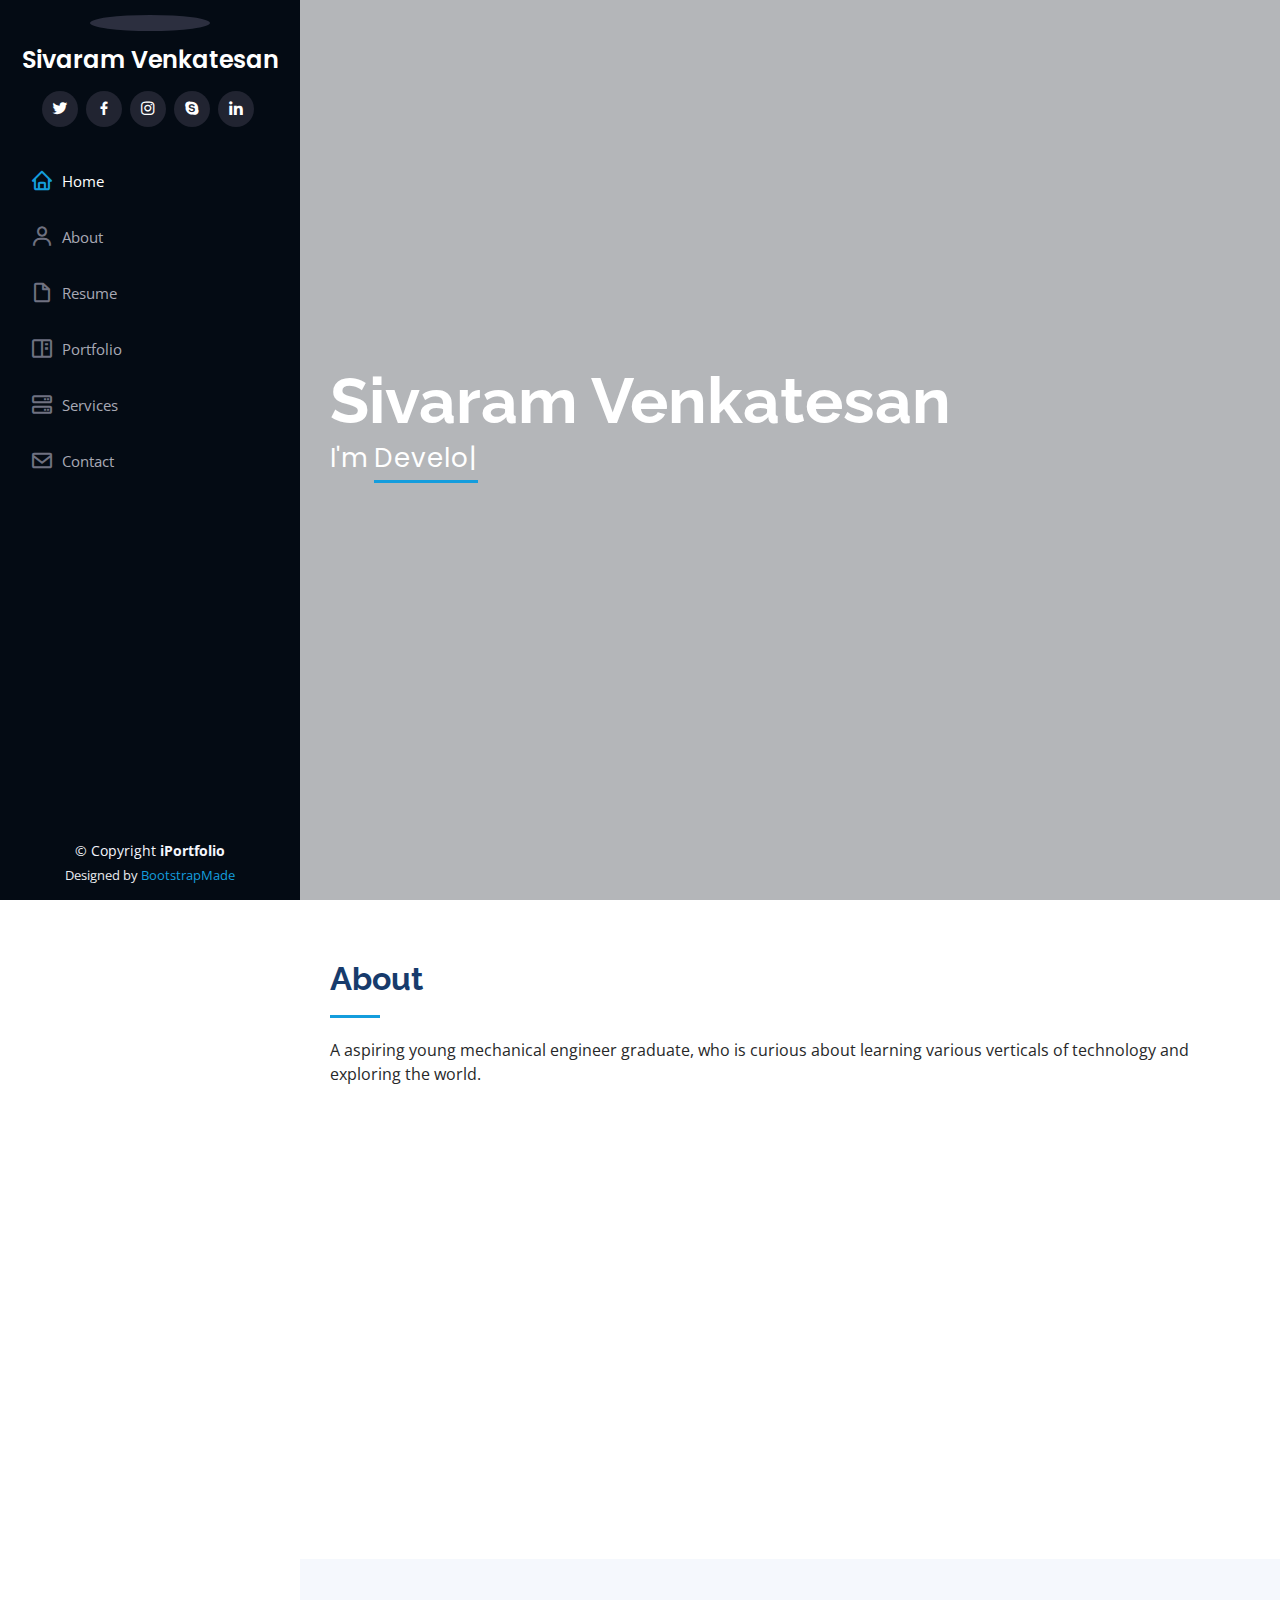
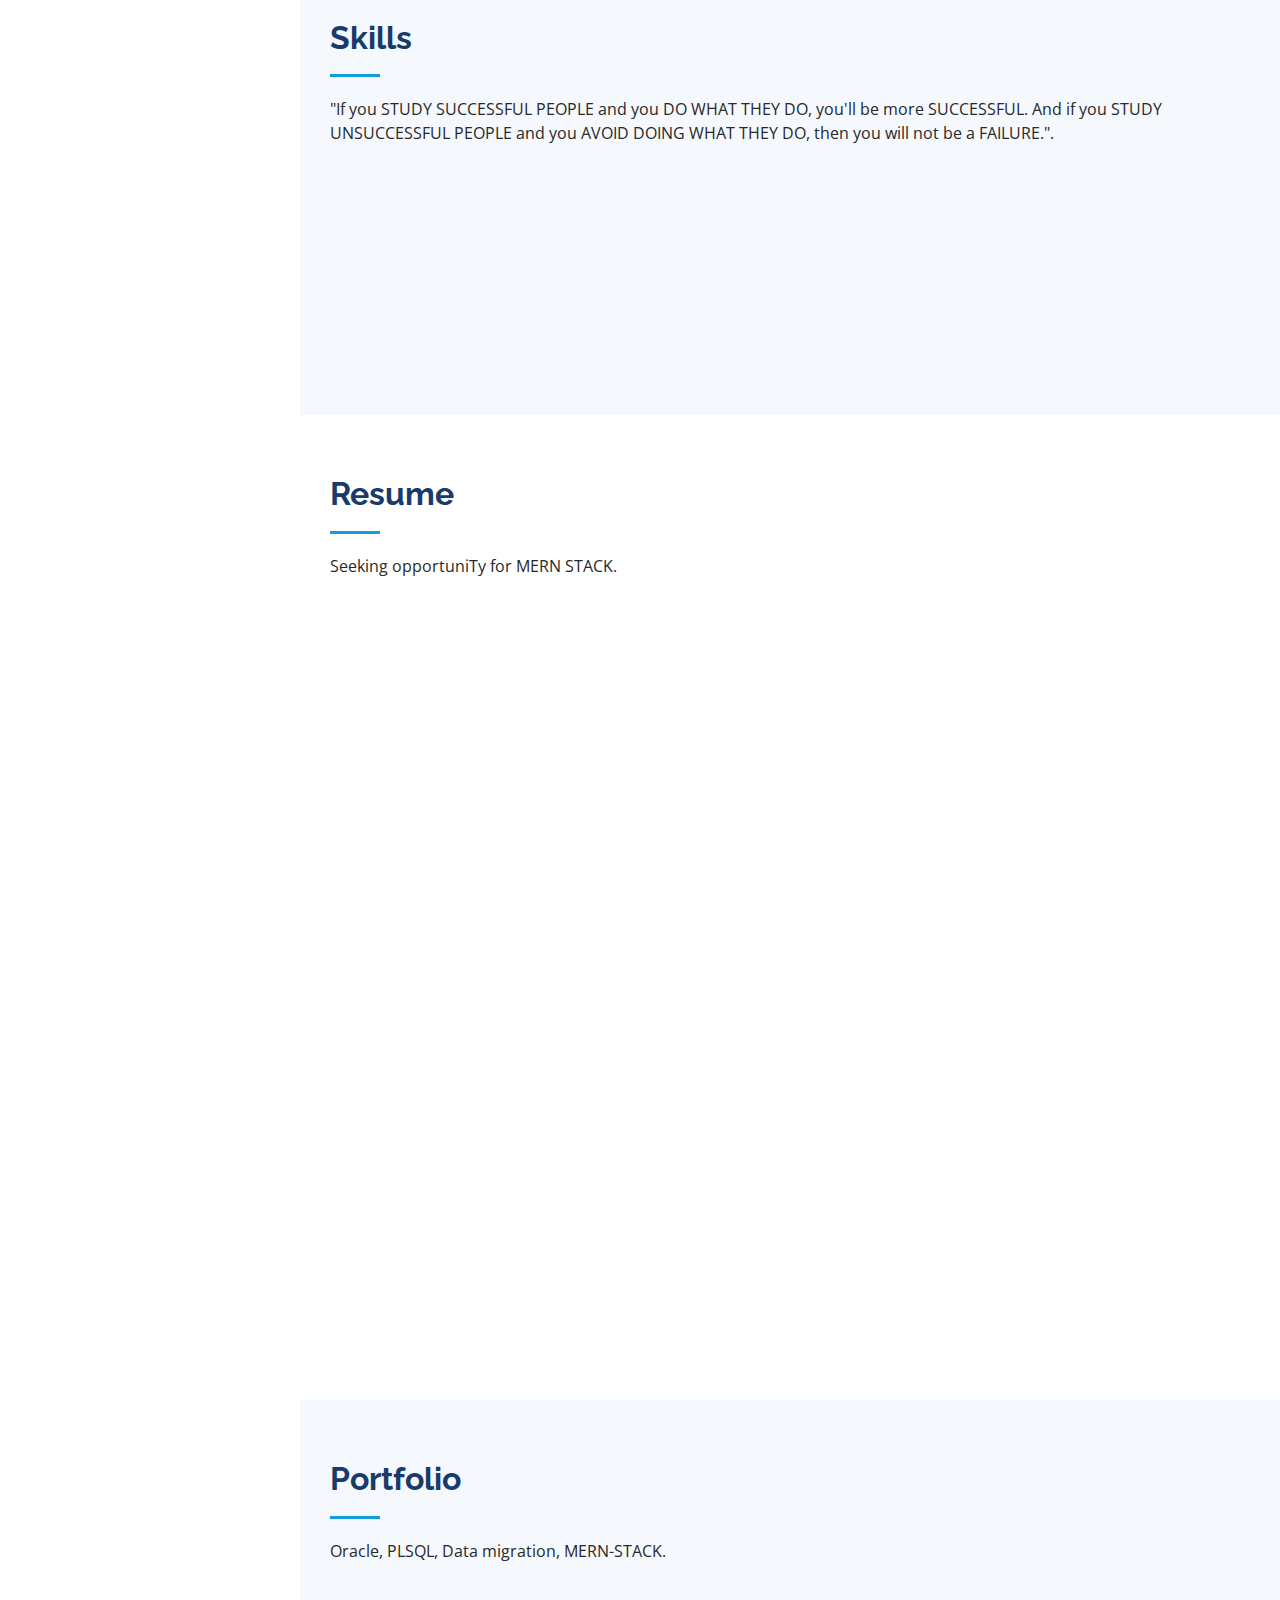
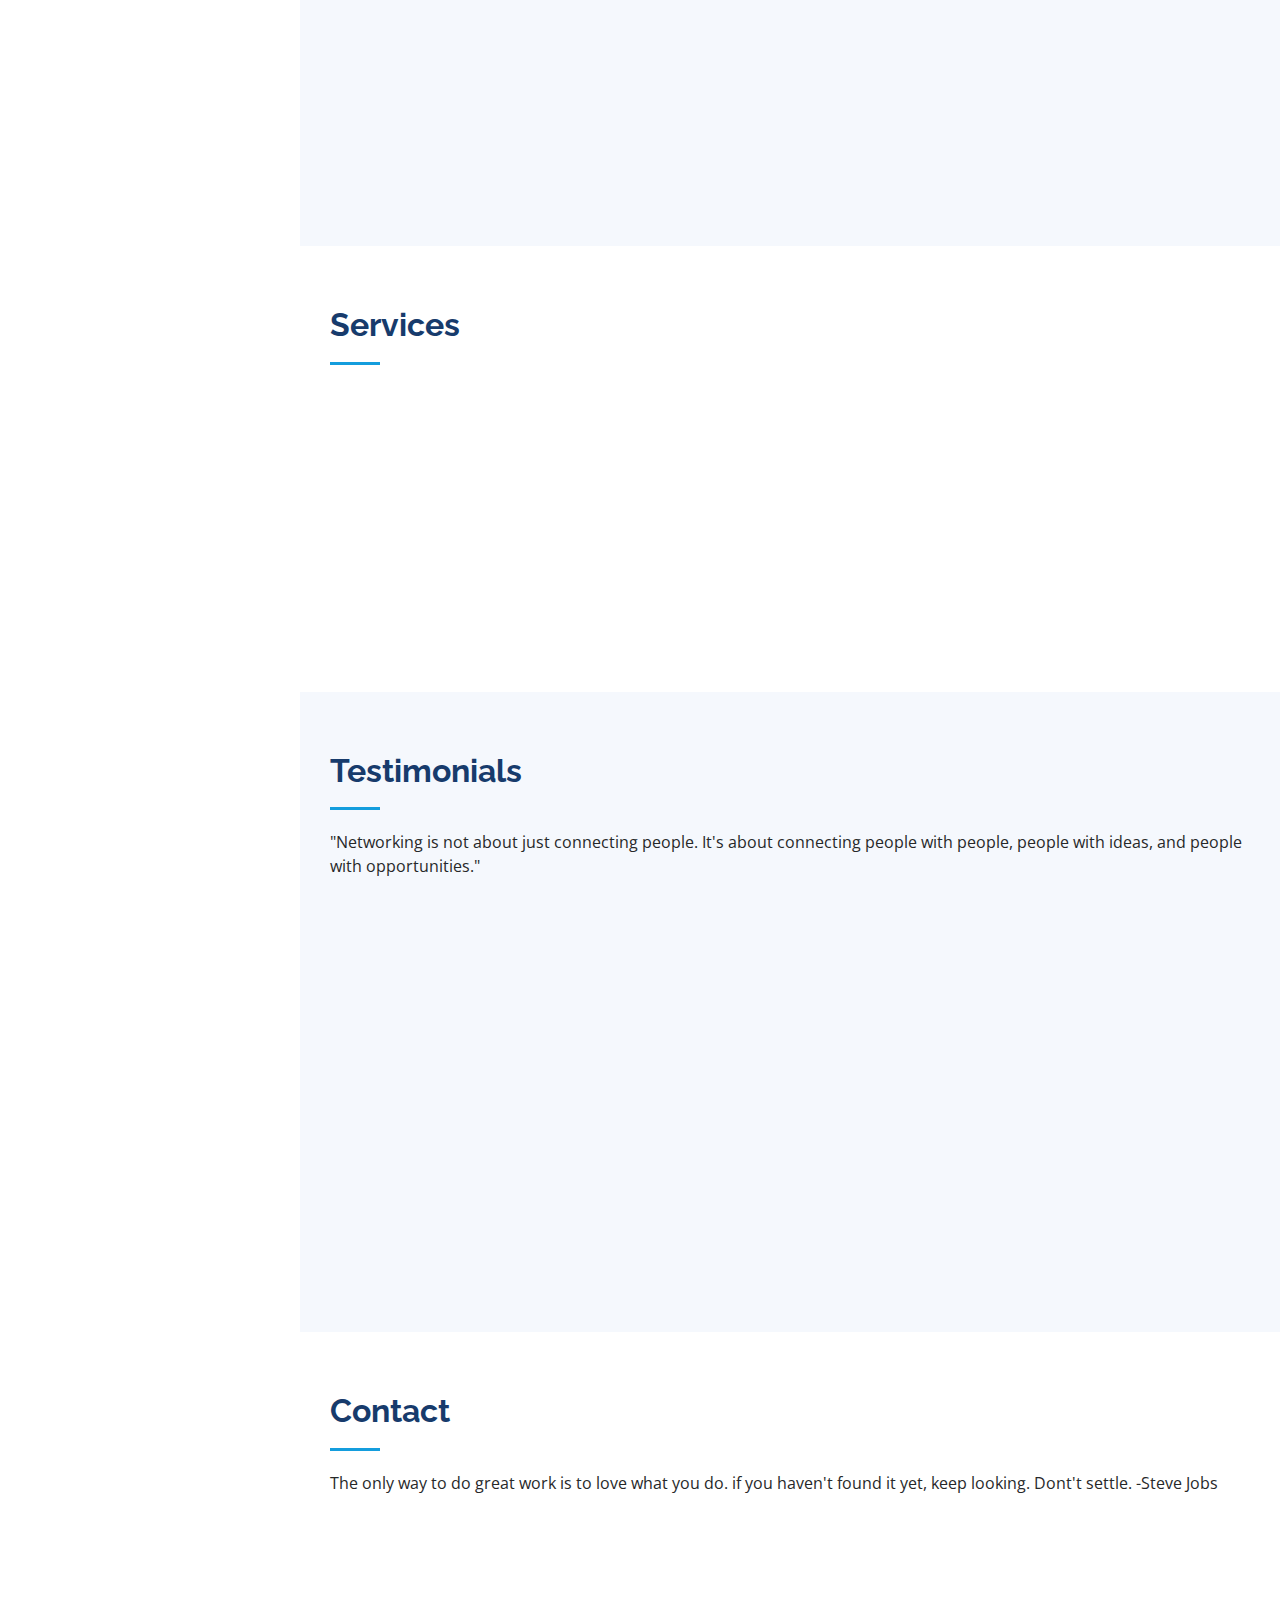
==== index.html @ 82031f33 "Initial commit" ====
<!DOCTYPE html>
<html lang="en">

<head>
  <meta charset="utf-8">
  <meta content="width=device-width, initial-scale=1.0" name="viewport">

  <title>Sivaram Venkatesan - Index</title>
  <meta content="" name="description">
  <meta content="" name="keywords">

  <!-- Favicons -->
  <link href="assets/img/favicon.png" rel="icon">
  <link href="assets/img/apple-touch-icon.png" rel="apple-touch-icon">

  <!-- Google Fonts -->
  <link href="https://fonts.googleapis.com/css?family=Open+Sans:300,300i,400,400i,600,600i,700,700i|Raleway:300,300i,400,400i,500,500i,600,600i,700,700i|Poppins:300,300i,400,400i,500,500i,600,600i,700,700i" rel="stylesheet">

  <!-- Vendor CSS Files -->
  <link href="assets/vendor/aos/aos.css" rel="stylesheet">
  <link href="assets/vendor/bootstrap/css/bootstrap.min.css" rel="stylesheet">
  <link href="assets/vendor/bootstrap-icons/bootstrap-icons.css" rel="stylesheet">
  <link href="assets/vendor/boxicons/css/boxicons.min.css" rel="stylesheet">
  <link href="assets/vendor/glightbox/css/glightbox.min.css" rel="stylesheet">
  <link href="assets/vendor/swiper/swiper-bundle.min.css" rel="stylesheet">

  <!-- Template Main CSS File -->
  <link href="assets/css/style.css" rel="stylesheet">

  <!-- =======================================================
  * Template Name: iPortfolio
  * Updated: Jan 09 2024 with Bootstrap v5.3.2
  * Template URL: https://bootstrapmade.com/iportfolio-bootstrap-portfolio-websites-template/
  * Author: BootstrapMade.com
  * License: https://bootstrapmade.com/license/
  ======================================================== -->
</head>

<body>

  <!-- ======= Mobile nav toggle button ======= -->
  <i class="bi bi-list mobile-nav-toggle d-xl-none"></i>

  <!-- ======= Header ======= -->
  <header id="header">
    <div class="d-flex flex-column">

      <div class="profile">
        <img src="assets/img/profile-img.jpg" alt="" class="img-fluid rounded-circle">
        <h1 class="text-light"><a href="index.html">Sivaram Venkatesan</a></h1>
        <div class="social-links mt-3 text-center">
          <a href="#" class="twitter"><i class="bx bxl-twitter"></i></a>
          <a href="#" class="facebook"><i class="bx bxl-facebook"></i></a>
          <a href="https://www.instagram.com/sivaram_._v/" class="instagram"><i class="bx bxl-instagram"></i></a>
          <a href="#" class="google-plus"><i class="bx bxl-skype"></i></a>
          <a href="#" class="linkedin"><i class="bx bxl-linkedin"></i></a>
        </div>
      </div>

      <nav id="navbar" class="nav-menu navbar">
        <ul>
          <li><a href="#hero" class="nav-link scrollto active"><i class="bx bx-home"></i> <span>Home</span></a></li>
          <li><a href="#about" class="nav-link scrollto"><i class="bx bx-user"></i> <span>About</span></a></li>
          <li><a href="#resume" class="nav-link scrollto"><i class="bx bx-file-blank"></i> <span>Resume</span></a></li>
          <li><a href="#portfolio" class="nav-link scrollto"><i class="bx bx-book-content"></i> <span>Portfolio</span></a></li>
          <li><a href="#services" class="nav-link scrollto"><i class="bx bx-server"></i> <span>Services</span></a></li>
          <li><a href="#contact" class="nav-link scrollto"><i class="bx bx-envelope"></i> <span>Contact</span></a></li>
        </ul>
      </nav><!-- .nav-menu -->
    </div>
  </header><!-- End Header -->

  <!-- ======= Hero Section ======= -->
  <section id="hero" class="d-flex flex-column justify-content-center align-items-center">
    <div class="hero-container" data-aos="fade-in">
      <h1>Sivaram Venkatesan</h1>
      <p>I'm <span class="typed" data-typed-items="Developer, Traveller, Freelancer"></span></p>
    </div>
  </section><!-- End Hero -->

  <main id="main">

    <!-- ======= About Section ======= -->
    <section id="about" class="about">
      <div class="container">

        <div class="section-title">
          <h2>About</h2>
          <p>A aspiring young mechanical engineer graduate, who is curious about learning various verticals of technology and exploring the world.</p>
        </div>

        <div class="row">
          <div class="col-lg-4" data-aos="fade-right">
            <img src="assets/img/profile-img.jpg" class="img-fluid" alt="">
          </div>
          <div class="col-lg-8 pt-4 pt-lg-0 content" data-aos="fade-left">
            <h3>Oracle Back-End Developer in PLSQL &amp; Full-stack enthusiast.</h3>
            <p class="fst-italic">
              "Black Color is some time sentimentally bad; But, every black board makes the student life bright".
                                                                          <br>-Dr.APJ. ABDUL KALAM<br>
            </p>
            <div class="row">
              <div class="col-lg-6">
                <ul>
                  <li><i class="bi bi-chevron-right"></i> <strong>Birthday:</strong> <span>07 Oct 1999</span></li>
                  <li><i class="bi bi-chevron-right"></i> <strong>Website:</strong> <span>www.example.com</span></li>
                  <li><i class="bi bi-chevron-right"></i> <strong>Phone:</strong> <span>8825684510</span></li>
                  <li><i class="bi bi-chevron-right"></i> <strong>City:</strong> <span>Chennai,India</span></li>
                </ul>
              </div>
              <div class="col-lg-6">
                <ul>
                  <li><i class="bi bi-chevron-right"></i> <strong>Age:</strong> <span>25</span></li>
                  <li><i class="bi bi-chevron-right"></i> <strong>Degree:</strong> <span>Bachelor</span></li>
                  <li><i class="bi bi-chevron-right"></i> <strong>PhEmailone:</strong> <span>email@example.com</span></li>
                  <li><i class="bi bi-chevron-right"></i> <strong>Freelance:</strong> <span>Available</span></li>
                </ul>
              </div>
            </div>
            <p>
              "As a engineering, I'm very much excited to join and contribute to the world of digital transformation."
            </p>
          </div>
        </div>

      </div>
    </section><!-- End About Section -->

    <!-- ======= Facts Section ======= -->
    <!-- <section id="facts" class="facts">
      <div class="container">

        <div class="section-title">
          <h2>Facts</h2>
          <p>Magnam dolores commodi suscipit. Necessitatibus eius consequatur ex aliquid fuga eum quidem. Sit sint consectetur velit. Quisquam quos quisquam cupiditate. Et nemo qui impedit suscipit alias ea. Quia fugiat sit in iste officiis commodi quidem hic quas.</p>
        </div>

        <div class="row no-gutters">

          <div class="col-lg-3 col-md-6 d-md-flex align-items-md-stretch" data-aos="fade-up">
            <div class="count-box">
              <i class="bi bi-emoji-smile"></i>
              <span data-purecounter-start="0" data-purecounter-end="232" data-purecounter-duration="1" class="purecounter"></span>
              <p><strong>Happy Clients</strong> consequuntur quae</p>
            </div>
          </div>

          <div class="col-lg-3 col-md-6 d-md-flex align-items-md-stretch" data-aos="fade-up" data-aos-delay="100">
            <div class="count-box">
              <i class="bi bi-journal-richtext"></i>
              <span data-purecounter-start="0" data-purecounter-end="521" data-purecounter-duration="1" class="purecounter"></span>
              <p><strong>Projects</strong> adipisci atque cum quia aut</p>
            </div>
          </div>

          <div class="col-lg-3 col-md-6 d-md-flex align-items-md-stretch" data-aos="fade-up" data-aos-delay="200">
            <div class="count-box">
              <i class="bi bi-headset"></i>
              <span data-purecounter-start="0" data-purecounter-end="1453" data-purecounter-duration="1" class="purecounter"></span>
              <p><strong>Hours Of Support</strong> aut commodi quaerat</p>
            </div>
          </div>

          <div class="col-lg-3 col-md-6 d-md-flex align-items-md-stretch" data-aos="fade-up" data-aos-delay="300">
            <div class="count-box">
              <i class="bi bi-people"></i>
              <span data-purecounter-start="0" data-purecounter-end="32" data-purecounter-duration="1" class="purecounter"></span>
              <p><strong>Hard Workers</strong> rerum asperiores dolor</p>
            </div>
          </div>

        </div>

      </div>-->
    </section><!-- End Facts Section -->

    <!-- ======= Skills Section ======= -->
    <section id="skills" class="skills section-bg">
      <div class="container">

        <div class="section-title">
          <h2>Skills</h2>
          <p>
            "If you STUDY SUCCESSFUL PEOPLE and you DO WHAT THEY DO, you'll be more SUCCESSFUL. And if you STUDY UNSUCCESSFUL PEOPLE and you AVOID DOING WHAT THEY DO, then you will not be a FAILURE.".</p>
        </div>

        <div class="row skills-content">

          <div class="col-lg-6" data-aos="fade-up">

            <div class="progress">
              <span class="skill">HTML & CSS <i class="val">75%</i></span>
              <div class="progress-bar-wrap HTML-CSS">
                <div class="progress-bar" role="progressbar" aria-valuenow="75" aria-valuemin="0" aria-valuemax="75"></div>
              </div>
            </div>

            <div class="progress">
              <span class="skill">JAVASCRIPT <i class="val">50%</i></span>
              <div class="progress-bar-wrap JAVASCRIPT">
                <div class="progress-bar" role="progressbar" aria-valuenow="50" aria-valuemin="0" aria-valuemax="50"></div>
              </div>
            </div>

            <div class="progress">
              <span class="skill">PLSQL & Data migration <i class="val">90%</i></span>
              <div class="progress-bar-wrap plsql-progress">
                <div class="progress-bar" role="progressbar" aria-valuenow="90" aria-valuemin="0" aria-valuemax="90"></div>
              </div>
            </div>            

          </div>

          <div class="col-lg-6" data-aos="fade-up" data-aos-delay="100">

            <div class="progress">
              <span class="skill">REACT JS <i class="val">5%</i></span>
              <div class="progress-bar-wrap REACT-JS">
                <div class="progress-bar" role="progressbar" aria-valuenow="5" aria-valuemin="0" aria-valuemax="5"></div>
              </div>
            </div>

            <div class="progress">
              <span class="skill">WordPress <i class="val">95%</i></span>
              <div class="progress-bar-wrap WordPress">
                <div class="progress-bar" role="progressbar" aria-valuenow="95" aria-valuemin="0" aria-valuemax="95"></div>
              </div>
            </div>

            <div class="progress">
              <span class="skill">NODE JS <i class="val">20%</i></span>
              <div class="progress-bar-wrap NODE-JS">
                <div class="progress-bar" role="progressbar" aria-valuenow="20" aria-valuemin="0" aria-valuemax="20"></div>
              </div>
            </div>

          </div>

        </div>

      </div>
    </section><!-- End Skills Section -->

    <!-- ======= Resume Section ======= -->
    <section id="resume" class="resume">
      <div class="container">

        <div class="section-title">
          <h2>Resume</h2>
          <p>Seeking opportuniTy for MERN STACK.</p>
        </div>

        <div class="row">
          <div class="col-lg-6" data-aos="fade-up">
            <h3 class="resume-title">Sumary</h3>
            <div class="resume-item pb-0">
              <h4>Sivaram Venkatesan</h4>
              <p><em>Dynamic and results-oriented Oracle Back-End Developer with over 2 years of expertise in PLSQL. Specializing in product and client development within the insurance sector, I thrive on innovation and excel under tight deadlines.</em></p>
              <ul>
                <li>Chennai,Tamilnadu, IND</li>
                <li>+91-8825684510</li>
                <li>sivaramoct7@gmail.com</li>
              </ul>
            </div>

            <h3 class="resume-title">Education</h3>
            <div class="resume-item">
              <h4>BACHELOR OF ENGINEERING</h4>
              <h5>2017 - 2021</h5>
              <p><em>SRM IST Ramapuram,chennai,Tamilnadu</em></p>
              <p>Mechanical Engineering</p>
            </div>
            <div class="resume-item">
              <h4>HIGHER SECONDARY</h4>
              <h5>2015 - 2017</h5>
              <p><em>Velammal </em></p>
              <p><em>Chennai,Tamilnadu </em></p>
              <p>Computer science department</p>
            </div>
          </div>
          <div class="col-lg-6" data-aos="fade-up" data-aos-delay="100">
            <h3 class="resume-title">Professional Experience</h3>
            <div class="resume-item">
              <h4>Anoud Technology</h4>
              <h3>Associate Software Engineer</h4>
              <h5>2022 - Present</h5>
              <p><em>Chennai, Tamilnadu, IND </em></p>
              <ul>
                <li>Developed a new Screen in Life Insurance Claims</li>
                <li>Worked in DATA MIGRATION  - Data Should be moved from the Customer Data Base to the Target database. </li>
                <li>Back-End Developer</li>
              <!--<li>Oversee the efficient use of production project budgets ranging from $2,000 - $25,000</li>-->
              </ul>
            </div>
            <div class="resume-item">
              <h4>INPLANT TRAINING & Certification</h4>
              <h5>2018 & 2021</h5>
              <p><em>Chennai,Tamilnadu,IND</em></p>
              <ul>
                <li>Inplant Training (INTEGRAL COACH FACTORY (ICF)).</li>
                <li>EDUREKA - Getting Started with python.</li>
                <li>NIIT - Programming in R.</li>
                <li>NIIT - Data Exploration in python</li>
              </ul>
            </div>
          </div>
        </div>

      </div>
    </section><!-- End Resume Section -->

    <!-- ======= Portfolio Section ======= -->
    <section id="portfolio" class="portfolio section-bg">
      <div class="container">

        <div class="section-title">
          <h2>Portfolio</h2>
          <p>Oracle, PLSQL, Data migration, MERN-STACK.</p>
        </div>

       <!-- <div class="row" data-aos="fade-up">
          <div class="col-lg-12 d-flex justify-content-center">
            <ul id="portfolio-flters">
              <li data-filter="*" class="filter-active">All</li>
              <li data-filter=".filter-app">App</li>
              <li data-filter=".filter-card">Card</li>
              <li data-filter=".filter-web">Web</li>
            </ul>
          </div>
        </div>-->

        <div class="row portfolio-container" data-aos="fade-up" data-aos-delay="100">

          <div class="col-lg-4 col-md-6 portfolio-item filter-app">
            <div class="portfolio-wrap">
              <img src="assets/img/portfolio/portfolio-1.jpg" class="img-fluid" alt="">
              <div class="portfolio-links">
                <a href="assets/img/portfolio/portfolio-1.jpg" data-gallery="portfolioGallery" class="portfolio-lightbox" title="Backend"><i class="bx bx-plus"></i></a>
                <!--<a href="portfolio-details.html" title="More Details"><i class="bx bx-link"></i></a>-->
              </div>
            </div>
          </div>

          <div class="col-lg-4 col-md-6 portfolio-item filter-web">
            <div class="portfolio-wrap">
              <img src="assets/img/portfolio/portfolio-2.jpg" class="img-fluid" alt="">
              <div class="portfolio-links">
                <a href="assets/img/portfolio/portfolio-2.jpg" data-gallery="portfolioGallery" class="portfolio-lightbox" title="Frontend"><i class="bx bx-plus"></i></a>
                <!--<a href="portfolio-details.html" title="More Details"><i class="bx bx-link"></i></a>-->
              </div>
            </div>
          </div>

          <div class="col-lg-4 col-md-6 portfolio-item filter-app">
            <div class="portfolio-wrap">
              <img src="assets/img/portfolio/portfolio-3.jpg" class="img-fluid" alt="">
              <div class="portfolio-links">
                <a href="assets/img/portfolio/portfolio-3.jpg" data-gallery="portfolioGallery" class="portfolio-lightbox" title="Full Stack"><i class="bx bx-plus"></i></a>
               <!-- <a href="portfolio-details.html" title="More Details"><i class="bx bx-link"></i></a>-->
              </div>
            </div>
          </div>

         <!-- <div class="col-lg-4 col-md-6 portfolio-item filter-card">
            <div class="portfolio-wrap">
              <img src="assets/img/portfolio/portfolio-4.jpg" class="img-fluid" alt="">
              <div class="portfolio-links">
                <a href="assets/img/portfolio/portfolio-4.jpg" data-gallery="portfolioGallery" class="portfolio-lightbox" title="Card 2"><i class="bx bx-plus"></i></a>
                <a href="portfolio-details.html" title="More Details"><i class="bx bx-link"></i></a>
              </div>
            </div>
          </div>

          <div class="col-lg-4 col-md-6 portfolio-item filter-web">
            <div class="portfolio-wrap">
              <img src="assets/img/portfolio/portfolio-5.jpg" class="img-fluid" alt="">
              <div class="portfolio-links">
                <a href="assets/img/portfolio/portfolio-5.jpg" data-gallery="portfolioGallery" class="portfolio-lightbox" title="Web 2"><i class="bx bx-plus"></i></a>
                <a href="portfolio-details.html" title="More Details"><i class="bx bx-link"></i></a>
              </div>
            </div>
          </div>

          <div class="col-lg-4 col-md-6 portfolio-item filter-app">
            <div class="portfolio-wrap">
              <img src="assets/img/portfolio/portfolio-6.jpg" class="img-fluid" alt="">
              <div class="portfolio-links">
                <a href="assets/img/portfolio/portfolio-6.jpg" data-gallery="portfolioGallery" class="portfolio-lightbox" title="App 3"><i class="bx bx-plus"></i></a>
                <a href="portfolio-details.html" title="More Details"><i class="bx bx-link"></i></a>
              </div>
            </div>
          </div>

          <div class="col-lg-4 col-md-6 portfolio-item filter-card">
            <div class="portfolio-wrap">
              <img src="assets/img/portfolio/portfolio-7.jpg" class="img-fluid" alt="">
              <div class="portfolio-links">
                <a href="assets/img/portfolio/portfolio-7.jpg" data-gallery="portfolioGallery" class="portfolio-lightbox" title="Card 1"><i class="bx bx-plus"></i></a>
                <a href="portfolio-details.html" title="More Details"><i class="bx bx-link"></i></a>
              </div>
            </div>
          </div>

          <div class="col-lg-4 col-md-6 portfolio-item filter-card">
            <div class="portfolio-wrap">
              <img src="assets/img/portfolio/portfolio-8.jpg" class="img-fluid" alt="">
              <div class="portfolio-links">
                <a href="assets/img/portfolio/portfolio-8.jpg" data-gallery="portfolioGallery" class="portfolio-lightbox" title="Card 3"><i class="bx bx-plus"></i></a>
                <a href="portfolio-details.html" title="More Details"><i class="bx bx-link"></i></a>
              </div>
            </div>
          </div>

          <div class="col-lg-4 col-md-6 portfolio-item filter-web">
            <div class="portfolio-wrap">
              <img src="assets/img/portfolio/portfolio-9.jpg" class="img-fluid" alt="">
              <div class="portfolio-links">
                <a href="assets/img/portfolio/portfolio-9.jpg" data-gallery="portfolioGallery" class="portfolio-lightbox" title="Web 3"><i class="bx bx-plus"></i></a>
                <a href="portfolio-details.html" title="More Details"><i class="bx bx-link"></i></a>
              </div>
            </div>
          </div>

        </div>

      </div>-->
    </section><!-- End Portfolio Section -->

    <!-- ======= Services Section ======= -->
    <section id="services" class="services">
      <div class="container">

        <div class="section-title">
          <h2>Services</h2>
          <p></p>
        </div>

        <div class="row">
          <div class="col-lg-4 col-md-6 icon-box" data-aos="fade-up">
            <div class="icon"><i class="bi bi-briefcase"></i></div>
            <h4 class="title"><a href="">Development</a></h4>
            <p class="description">Complete digital transformation in Back-End</p>
          </div>
          <div class="col-lg-4 col-md-6 icon-box" data-aos="fade-up" data-aos-delay="100">
            <div class="icon"><i class="bi bi-card-checklist"></i></div>
            <h4 class="title"><a href="">Monitoring</a></h4>
            <p class="description">Monitoring the telemetry data</p>
          </div>
          <div class="col-lg-4 col-md-6 icon-box" data-aos="fade-up" data-aos-delay="200">
            <div class="icon"><i class="bi bi-bar-chart"></i></div>
            <h4 class="title"><a href="">Analytics</a></h4>
            <p class="description">Obataining the best value and insights from data</p>
          </div>
          <div class="col-lg-4 col-md-6 icon-box" data-aos="fade-up" data-aos-delay="300">
            <div class="icon"><i class="bi bi-binoculars"></i></div>
            <h4 class="title"><a href="">Insights</a></h4>
            <p class="description">View of market trends</p>
          </div>
          <div class="col-lg-4 col-md-6 icon-box" data-aos="fade-up" data-aos-delay="400">
            <div class="icon"><i class="bi bi-brightness-high"></i></div>
            <h4 class="title"><a href="">Renewable energy</a></h4>
            <p class="description">Attaining zero carbon emission</p>
          </div>
          <div class="col-lg-4 col-md-6 icon-box" data-aos="fade-up" data-aos-delay="500">
            <div class="icon"><i class="bi bi-calendar4-week"></i></div>
            <h4 class="title"><a href="">EScheduling</a></h4>
            <p class="description">Step by step scaling of services</p>
          </div>
        </div>

      </div>
    </section><!-- End Services Section -->

    <!-- ======= Testimonials Section ======= -->
    <section id="testimonials" class="testimonials section-bg">
      <div class="container">

        <div class="section-title">
          <h2>Testimonials</h2>
          <p>"Networking is not about just connecting people. It's about connecting people with people, people with ideas, and people with opportunities."</p>
        </div>

        <div class="testimonials-slider swiper" data-aos="fade-up" data-aos-delay="100">
          <div class="swiper-wrapper">

            <div class="swiper-slide">
              <div class="testimonial-item" data-aos="fade-up">
                <p>
                  <i class="bx bxs-quote-alt-left quote-icon-left"></i>
                  TBD
                  <i class="bx bxs-quote-alt-right quote-icon-right"></i>
                </p>
                <img src="assets/img/testimonials/testimonials-1.jpg" class="testimonial-img" alt="">
                <h3>Ratan Tata</h3>
                <h4>Chairman of the Tata Group &amp; Indian industrialist</h4>
              </div>
            </div><!-- End testimonial item -->

            <div class="swiper-slide">
              <div class="testimonial-item" data-aos="fade-up" data-aos-delay="100">
                <p>
                  <i class="bx bxs-quote-alt-left quote-icon-left"></i>
                  TBD
                  <i class="bx bxs-quote-alt-right quote-icon-right"></i>
                </p>
                <img src="assets/img/testimonials/testimonials-2.jpg" class="testimonial-img" alt="">
                <h3>Elon Musk</h3>
                <h4>CEO of Tesla Motors</h4>
              </div>
            </div><!-- End testimonial item -->

            <div class="swiper-slide">
              <div class="testimonial-item" data-aos="fade-up" data-aos-delay="200">
                <p>
                  <i class="bx bxs-quote-alt-left quote-icon-left"></i>
                  TBD
                  <i class="bx bxs-quote-alt-right quote-icon-right"></i>
                </p>
                <img src="assets/img/testimonials/testimonials-3.jpg" class="testimonial-img" alt="">
                <h3>Jaya Shakthi</h3>
                <h4>CEO & Founder of Makers Tribe</h4>
              </div>
            </div><!-- End testimonial item -->

            <!--<div class="swiper-slide">
              <div class="testimonial-item" data-aos="fade-up" data-aos-delay="300">
                <p>
                  <i class="bx bxs-quote-alt-left quote-icon-left"></i>
                  Fugiat enim eram quae cillum dolore dolor amet nulla culpa multos export minim fugiat minim velit minim dolor enim duis veniam ipsum anim magna sunt elit fore quem dolore labore illum veniam.
                  <i class="bx bxs-quote-alt-right quote-icon-right"></i>
                </p>
                <img src="assets/img/testimonials/testimonials-4.jpg" class="testimonial-img" alt="">
                <h3>Matt Brandon</h3>
                <h4>Freelancer</h4>
              </div>
            </div>--><!-- End testimonial item -->

            <!--<div class="swiper-slide">
              <div class="testimonial-item" data-aos="fade-up" data-aos-delay="400">
                <p>
                  <i class="bx bxs-quote-alt-left quote-icon-left"></i>
                  Quis quorum aliqua sint quem legam fore sunt eram irure aliqua veniam tempor noster veniam enim culpa labore duis sunt culpa nulla illum cillum fugiat legam esse veniam culpa fore nisi cillum quid.
                  <i class="bx bxs-quote-alt-right quote-icon-right"></i>
                </p>
                <img src="assets/img/testimonials/testimonials-5.jpg" class="testimonial-img" alt="">
                <h3>John Larson</h3>
                <h4>Entrepreneur</h4>
              </div>
            </div>--><!-- End testimonial item -->

          </div>
          <div class="swiper-pagination"></div>
        </div>

      </div>
    </section><!-- End Testimonials Section -->

    <!-- ======= Contact Section ======= -->
    <section id="contact" class="contact">
      <div class="container">

        <div class="section-title">
          <h2>Contact</h2>
          <p>The only way to do great work is to love what you do. if you haven't found it yet, keep looking. Dont't settle. -Steve Jobs</p>
        </div>

        <div class="row" data-aos="fade-in">

          <div class="col-lg-5 d-flex align-items-stretch">
            <div class="info">
              <div class="address">
                <i class="bi bi-geo-alt"></i>
                <h4>Location:</h4>
                <p>Chennai, TN, Tamilnadu</p>
              </div>

              <div class="email">
                <i class="bi bi-envelope"></i>
                <h4>Email:</h4>
                <p>sivaramoct7@gmail.com</p>
              </div>

              <div class="phone">
                <i class="bi bi-phone"></i>
                <h4>Call:</h4>
                <p>+91 8825684510</p>
              </div>

              <iframe src="https://www.google.com/maps/embed?pb=!1m14!1m8!1m3!1d497512.1586231748!2d80.209012!3d13.047525!3m2!1i1024!2i768!4f13.1!3m3!1m2!1s0x3a5265ea4f7d3361%3A0x6e61a70b6863d433!2sChennai%2C%20Tamil%20Nadu!5e0!3m2!1sen!2sin!4v1706398695294!5m2!1sen!2sin" width="600" height="450" style="border:0;" allowfullscreen="" loading="lazy" referrerpolicy="no-referrer-when-downgrade"></iframe>
            </div>

          </div>

          <div class="col-lg-7 mt-5 mt-lg-0 d-flex align-items-stretch">
            <form action="forms/contact.php" method="post" role="form" class="php-email-form">
              <div class="row">
                <div class="form-group col-md-6">
                  <label for="name">Your Name</label>
                  <input type="text" name="name" class="form-control" id="name" required>
                </div>
                <div class="form-group col-md-6">
                  <label for="name">Your Email</label>
                  <input type="email" class="form-control" name="email" id="email" required>
                </div>
              </div>
              <div class="form-group">
                <label for="name">Subject</label>
                <input type="text" class="form-control" name="subject" id="subject" required>
              </div>
              <div class="form-group">
                <label for="name">Message</label>
                <textarea class="form-control" name="message" rows="10" required></textarea>
              </div>
              <div class="my-3">
                <div class="loading">Loading</div>
                <div class="error-message"></div>
                <div class="sent-message">Your message has been sent. Thank you!</div>
              </div>
              <div class="text-center"><button type="submit">Send Message</button></div>
            </form>
          </div>

        </div>

      </div>
    </section><!-- End Contact Section -->

  </main><!-- End #main -->

  <!-- ======= Footer ======= -->
  <footer id="footer">
    <div class="container">
      <div class="copyright">
        &copy; Copyright <strong><span>iPortfolio</span></strong>
      </div>
      <div class="credits">
        <!-- All the links in the footer should remain intact. -->
        <!-- You can delete the links only if you purchased the pro version. -->
        <!-- Licensing information: https://bootstrapmade.com/license/ -->
        <!-- Purchase the pro version with working PHP/AJAX contact form: https://bootstrapmade.com/iportfolio-bootstrap-portfolio-websites-template/ -->
        Designed by <a href="https://bootstrapmade.com/">BootstrapMade</a>
      </div>
    </div>
  </footer><!-- End  Footer -->

  <a href="#" class="back-to-top d-flex align-items-center justify-content-center"><i class="bi bi-arrow-up-short"></i></a>

  <!-- Vendor JS Files -->
  <script src="assets/vendor/purecounter/purecounter_vanilla.js"></script>
  <script src="assets/vendor/aos/aos.js"></script>
  <script src="assets/vendor/bootstrap/js/bootstrap.bundle.min.js"></script>
  <script src="assets/vendor/glightbox/js/glightbox.min.js"></script>
  <script src="assets/vendor/isotope-layout/isotope.pkgd.min.js"></script>
  <script src="assets/vendor/swiper/swiper-bundle.min.js"></script>
  <script src="assets/vendor/typed.js/typed.umd.js"></script>
  <script src="assets/vendor/waypoints/noframework.waypoints.js"></script>
  <script src="assets/vendor/php-email-form/validate.js"></script>

  <!-- Template Main JS File -->
  <script src="assets/js/main.js"></script>

</body>

</html>
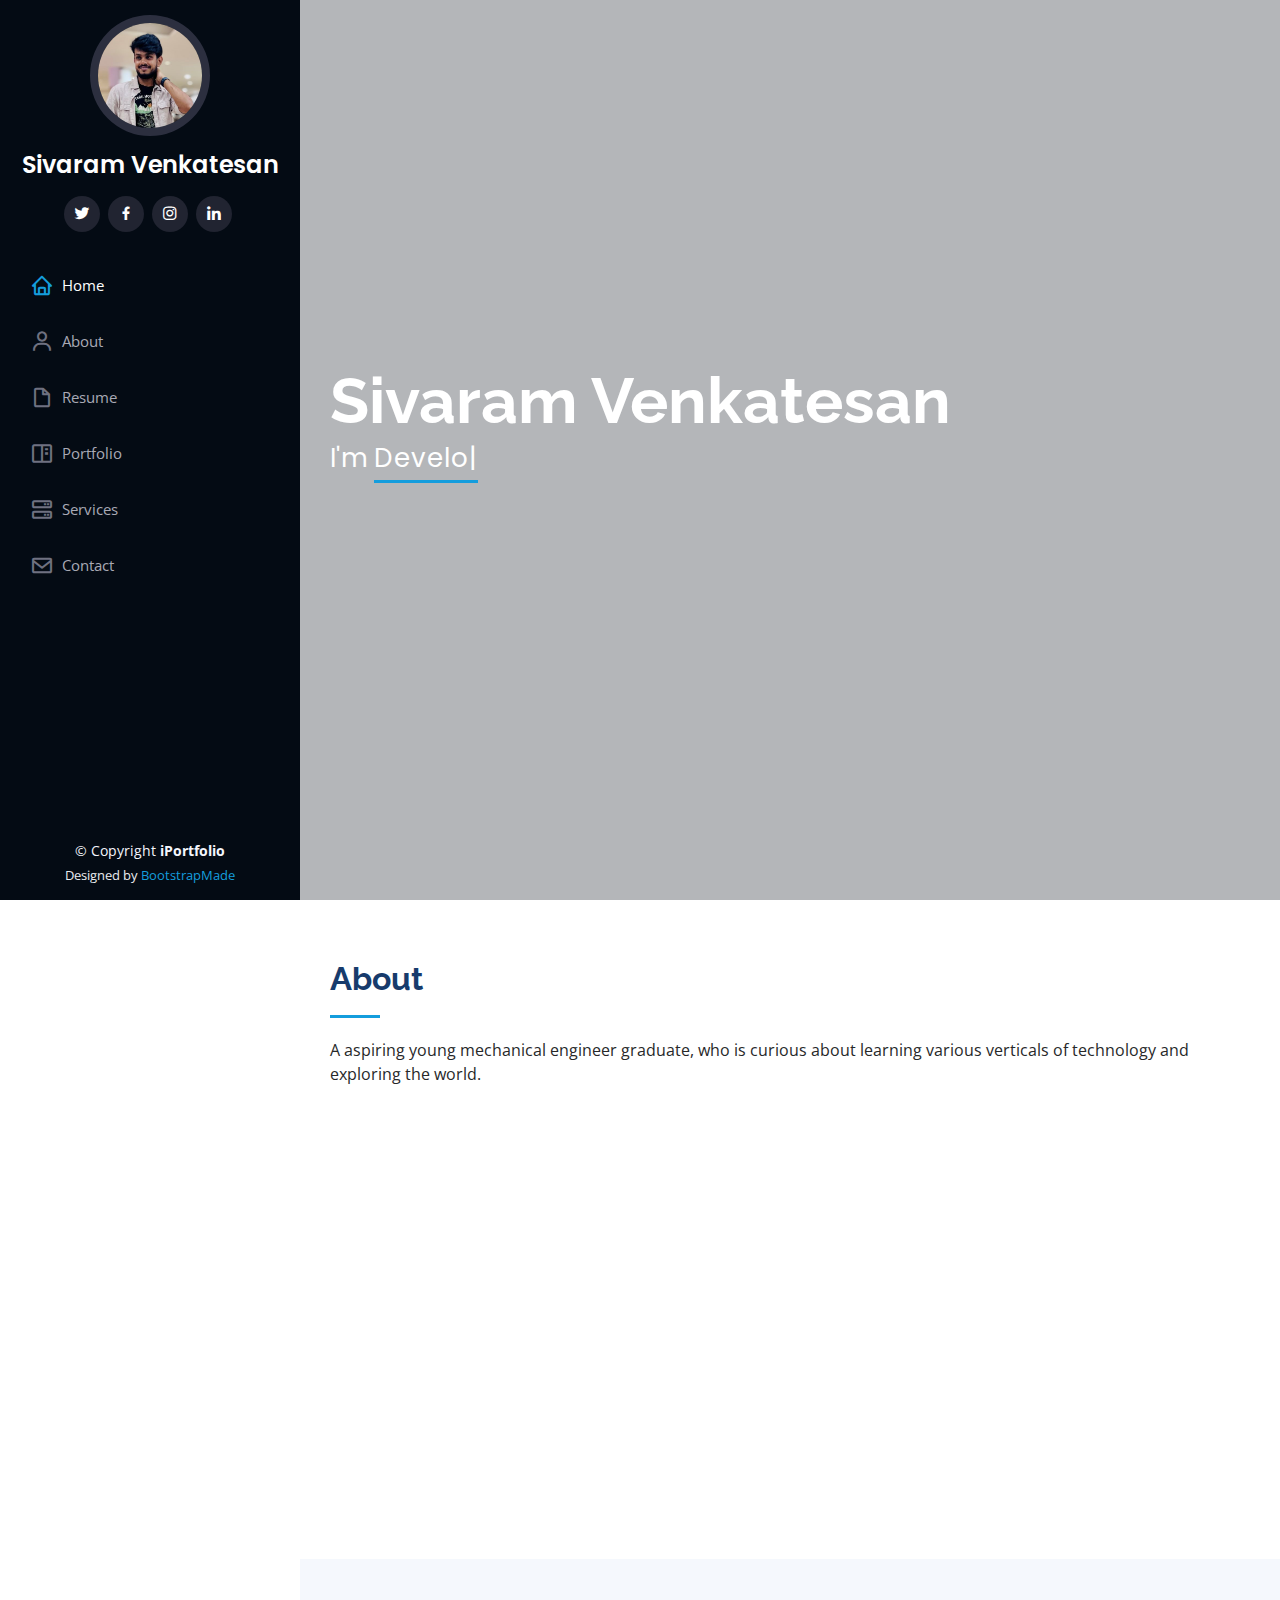
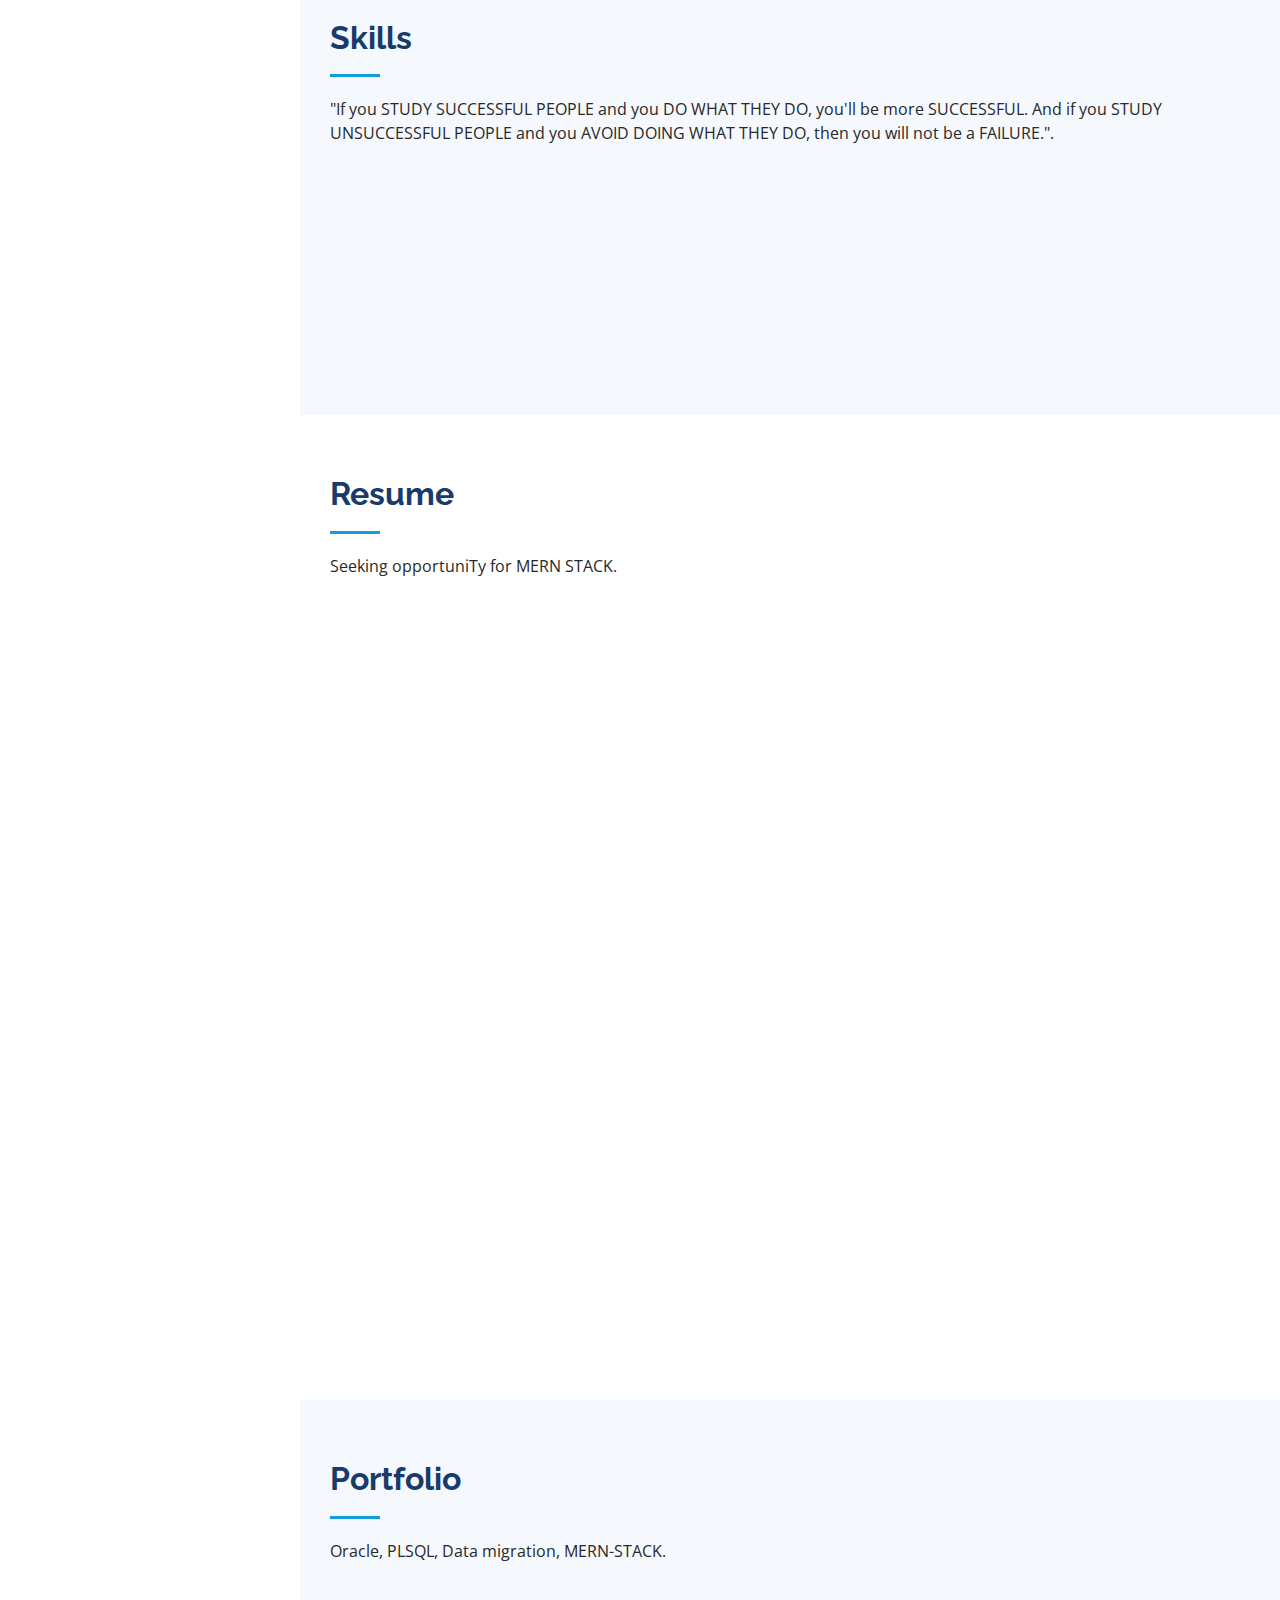
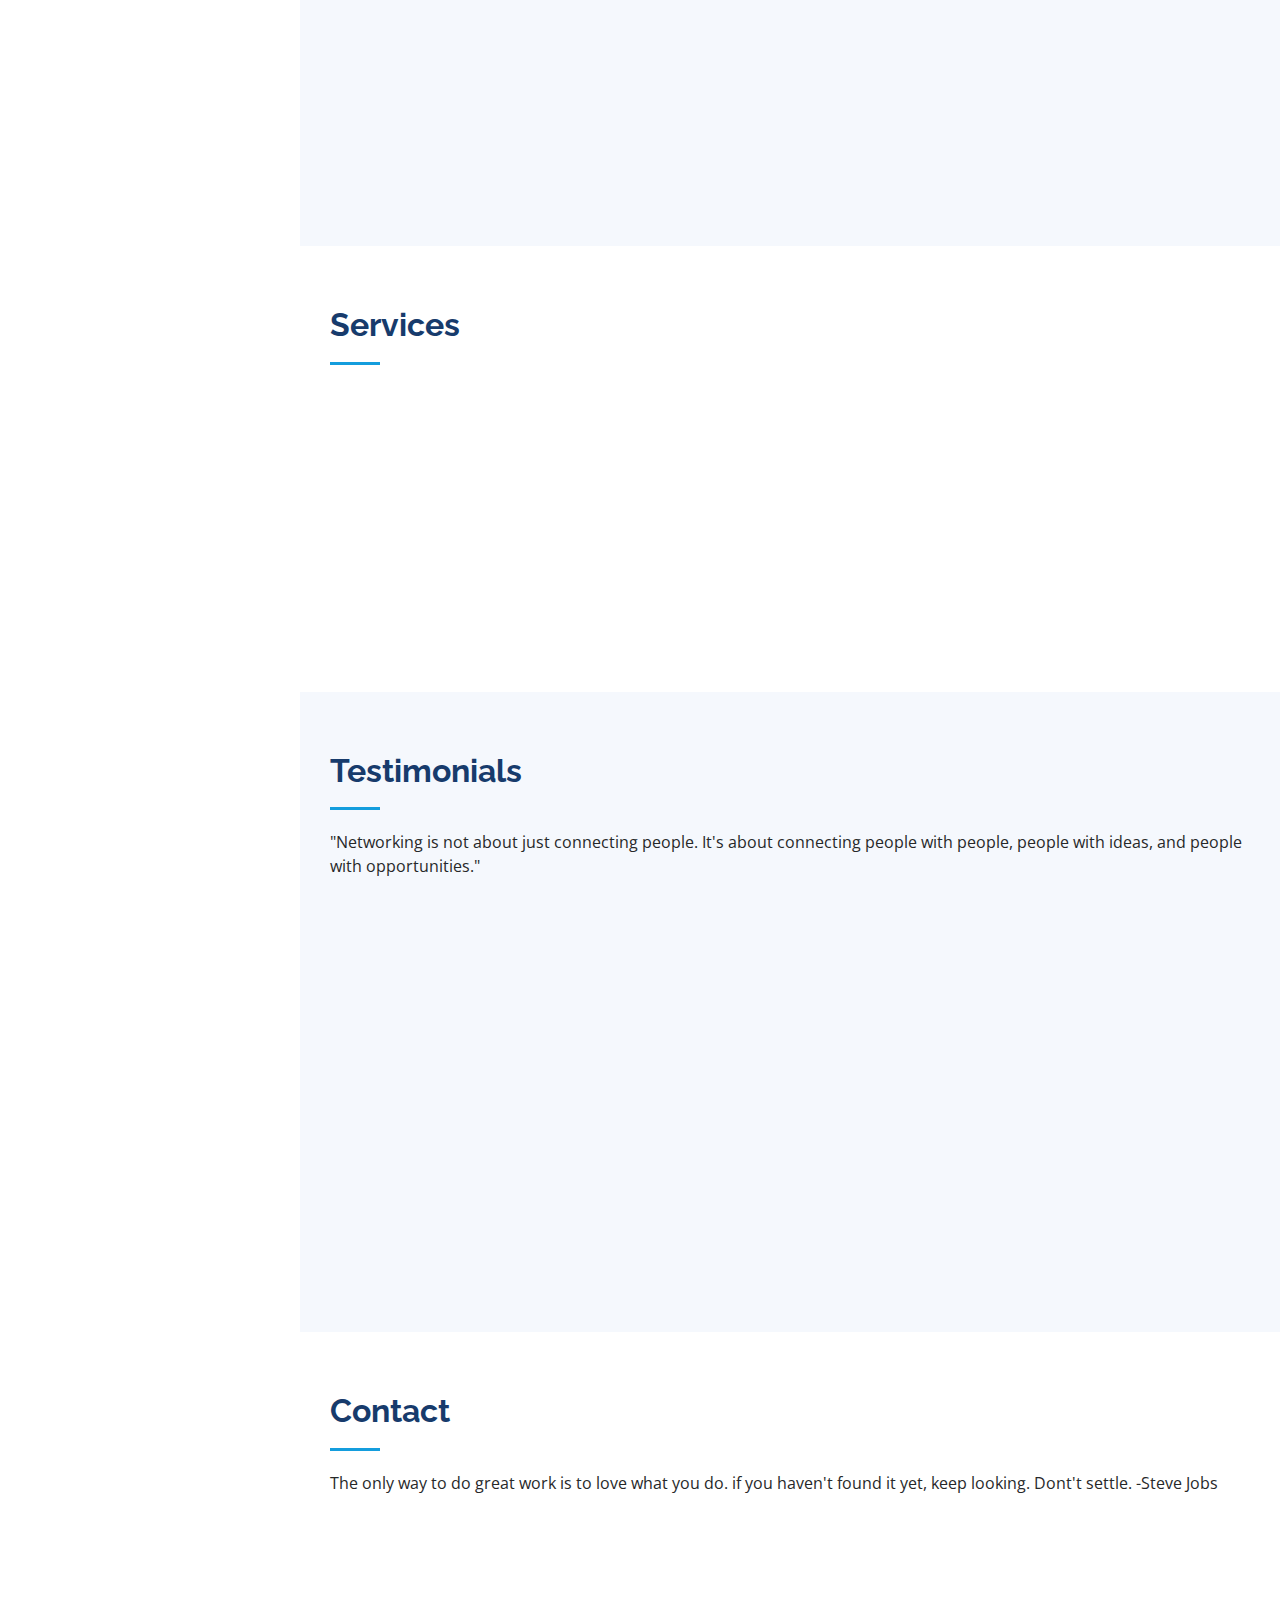
==== commit efe06a10: "Icon Links" ====
--- a/index.html
+++ b/index.html
@@ -50,10 +50,10 @@
         <h1 class="text-light"><a href="index.html">Sivaram Venkatesan</a></h1>
         <div class="social-links mt-3 text-center">
           <a href="#" class="twitter"><i class="bx bxl-twitter"></i></a>
-          <a href="#" class="facebook"><i class="bx bxl-facebook"></i></a>
+          <a href="https://www.facebook.com/sivaram.venkatesh" class="facebook"><i class="bx bxl-facebook"></i></a>
           <a href="https://www.instagram.com/sivaram_._v/" class="instagram"><i class="bx bxl-instagram"></i></a>
-          <a href="#" class="google-plus"><i class="bx bxl-skype"></i></a>
-          <a href="#" class="linkedin"><i class="bx bxl-linkedin"></i></a>
+          <!--<a href="#" class="google-plus"><i class="bx bxl-skype"></i></a>-->
+          <a href="https://www.linkedin.com/in/sivaram-venkatesan-9b77651b9/" class="linkedin"><i class="bx bxl-linkedin"></i></a>
         </div>
       </div>
 
